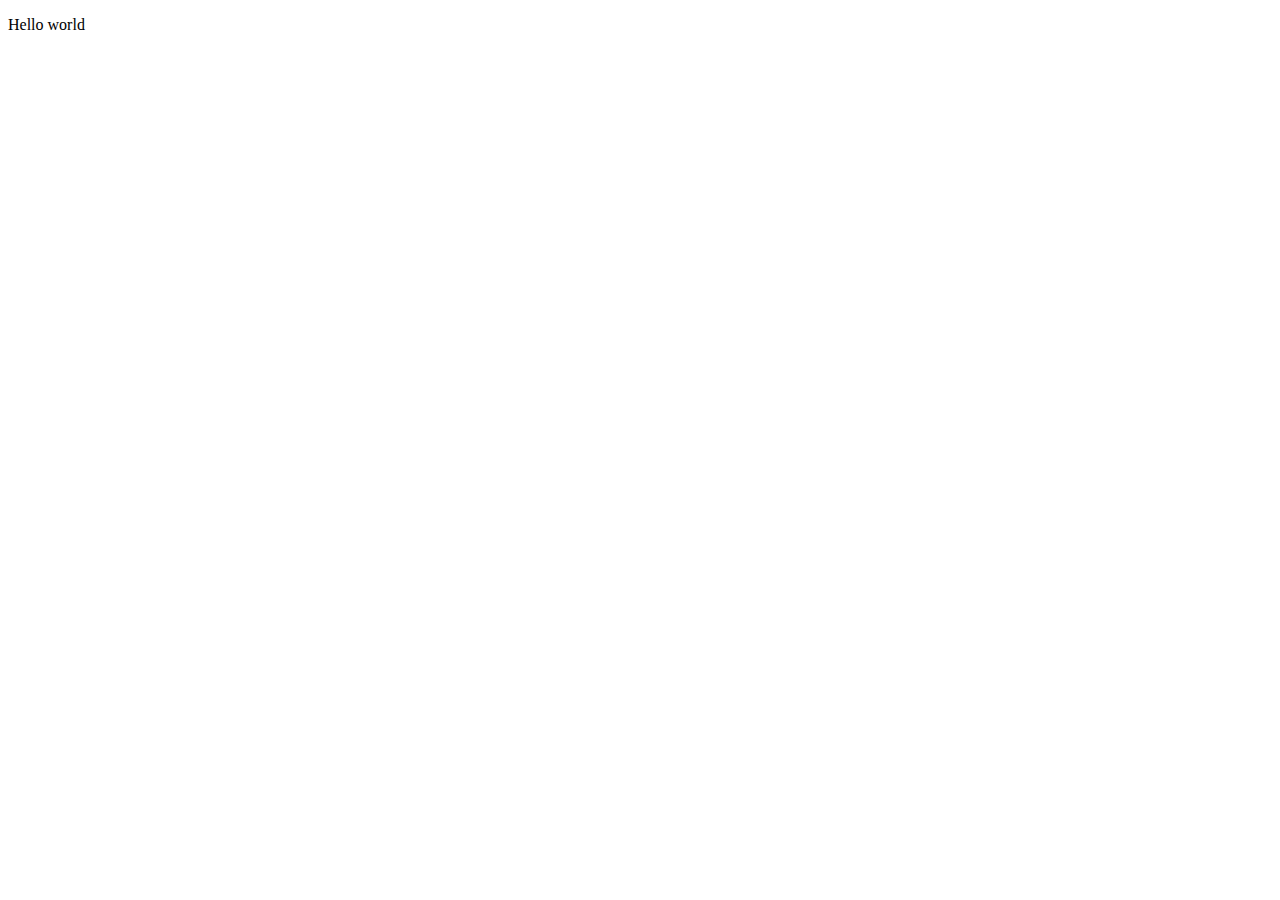
==== index.html @ a993a00d "Initial commit" ====
<!DOCTYPE html>
<html>

    <head>
        <meta charset="utf-8">
        <meta name="viewport" content="width=device-width">
        <title>replit</title>
        <link href="style.css" rel="stylesheet" type="text/css" />
    </head>

    <body>
        <p>Hello world</p>
    </body>

</html>
---- style.css ----
html {
  height: 100%;
  width: 100%;
}
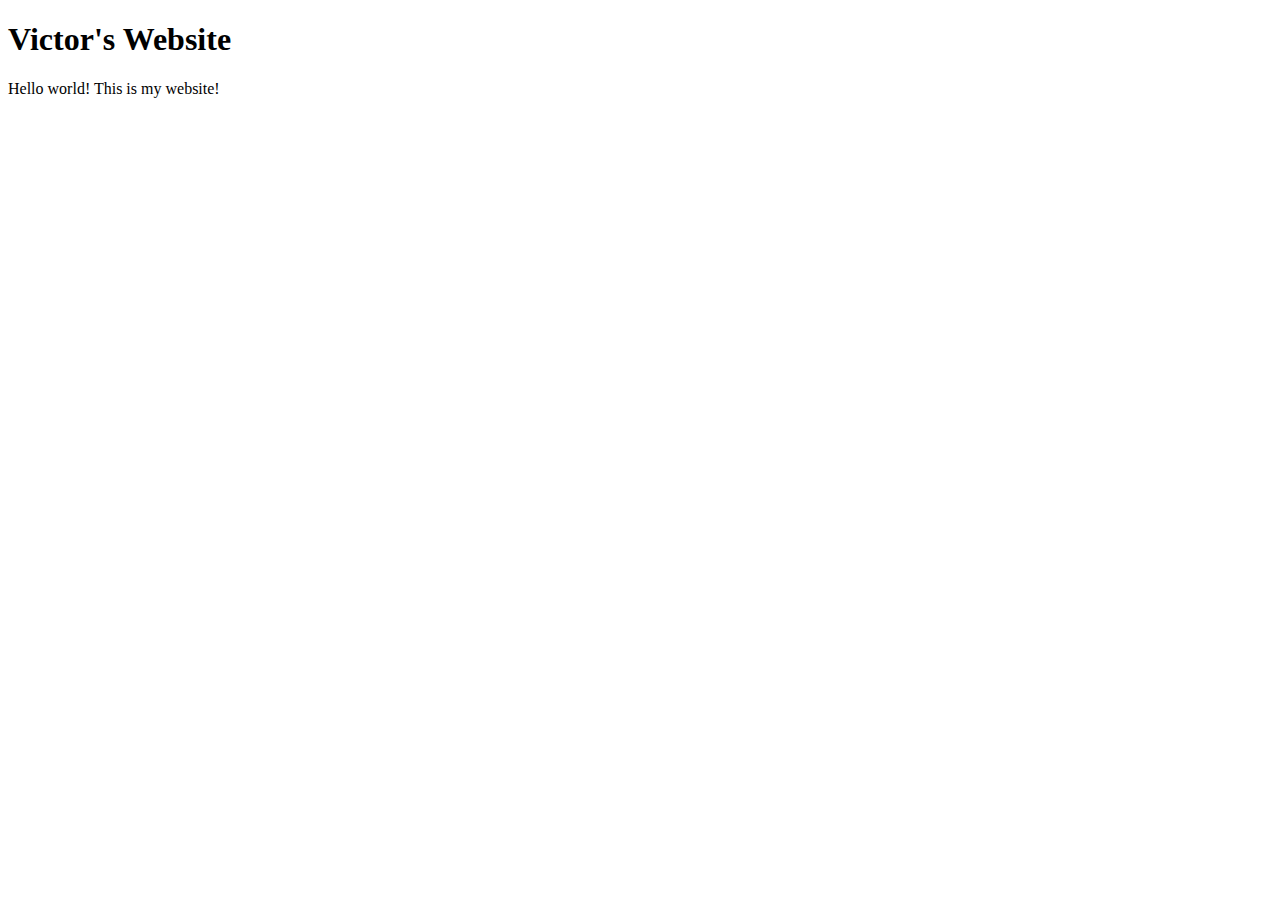
==== commit 527e7201: "get the page running" ====
--- a/index.html
+++ b/index.html
@@ -4,12 +4,13 @@
     <head>
         <meta charset="utf-8">
         <meta name="viewport" content="width=device-width">
-        <title>replit</title>
+        <title>Victor</title>
         <link href="style.css" rel="stylesheet" type="text/css" />
     </head>
 
     <body>
-        <p>Hello world</p>
+        <h1>Victor's Website</h1>
+        <p>Hello world! This is my website!</p>
     </body>
 
 </html>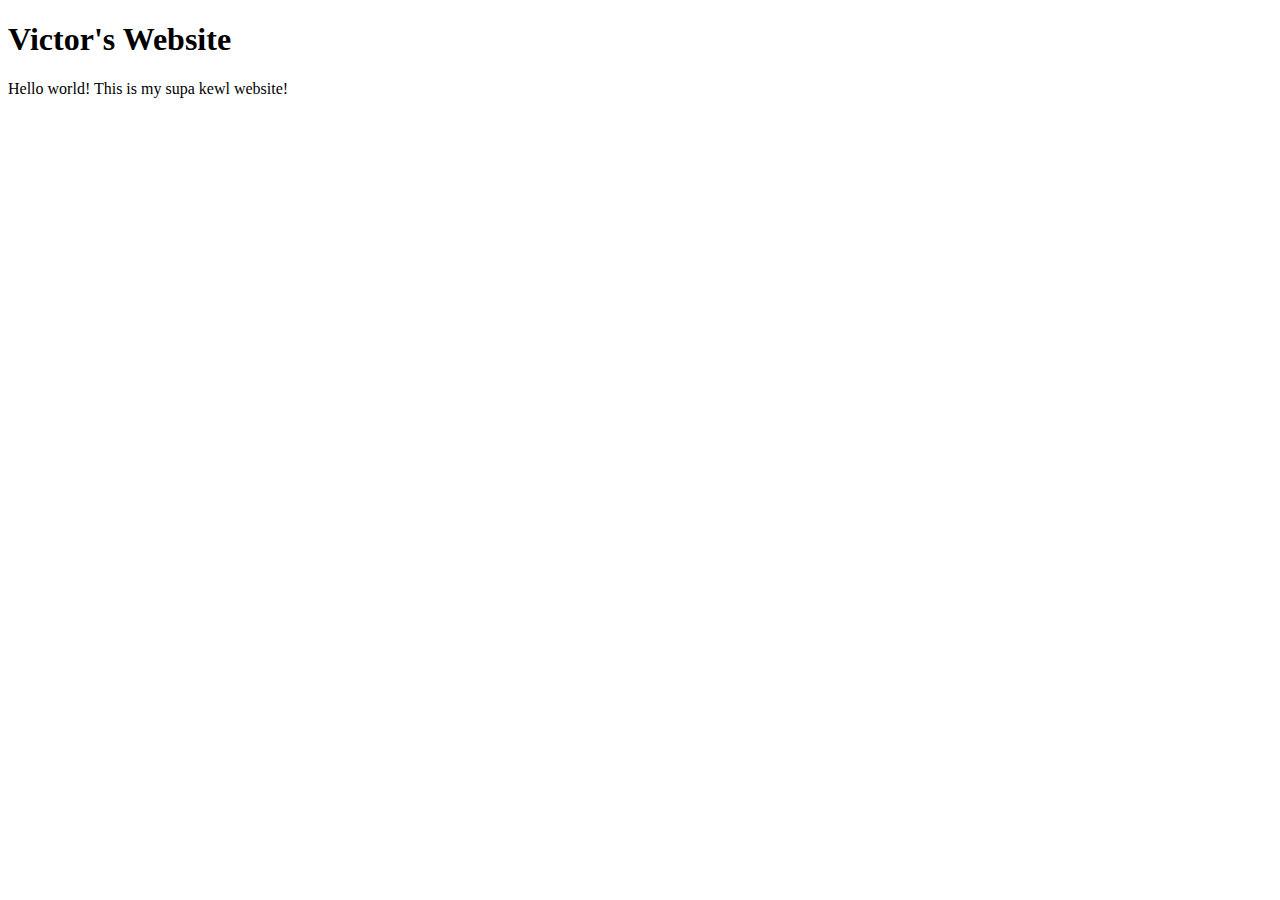
==== commit dc6ea2c5: "another commit to test integrations" ====
--- a/index.html
+++ b/index.html
@@ -1,16 +1,17 @@
 <!DOCTYPE html>
 <html>
+<!--useless comment just so i can commit again-->
 
-    <head>
-        <meta charset="utf-8">
-        <meta name="viewport" content="width=device-width">
-        <title>Victor</title>
-        <link href="style.css" rel="stylesheet" type="text/css" />
-    </head>
+<head>
+  <meta charset="utf-8">
+  <meta name="viewport" content="width=device-width">
+  <title>Victor</title>
+  <link href="style.css" rel="stylesheet" type="text/css" />
+</head>
 
-    <body>
-        <h1>Victor's Website</h1>
-        <p>Hello world! This is my website!</p>
-    </body>
+<body>
+  <h1>Victor's Website</h1>
+  <p>Hello world! This is my supa kewl website!</p>
+</body>
 
 </html>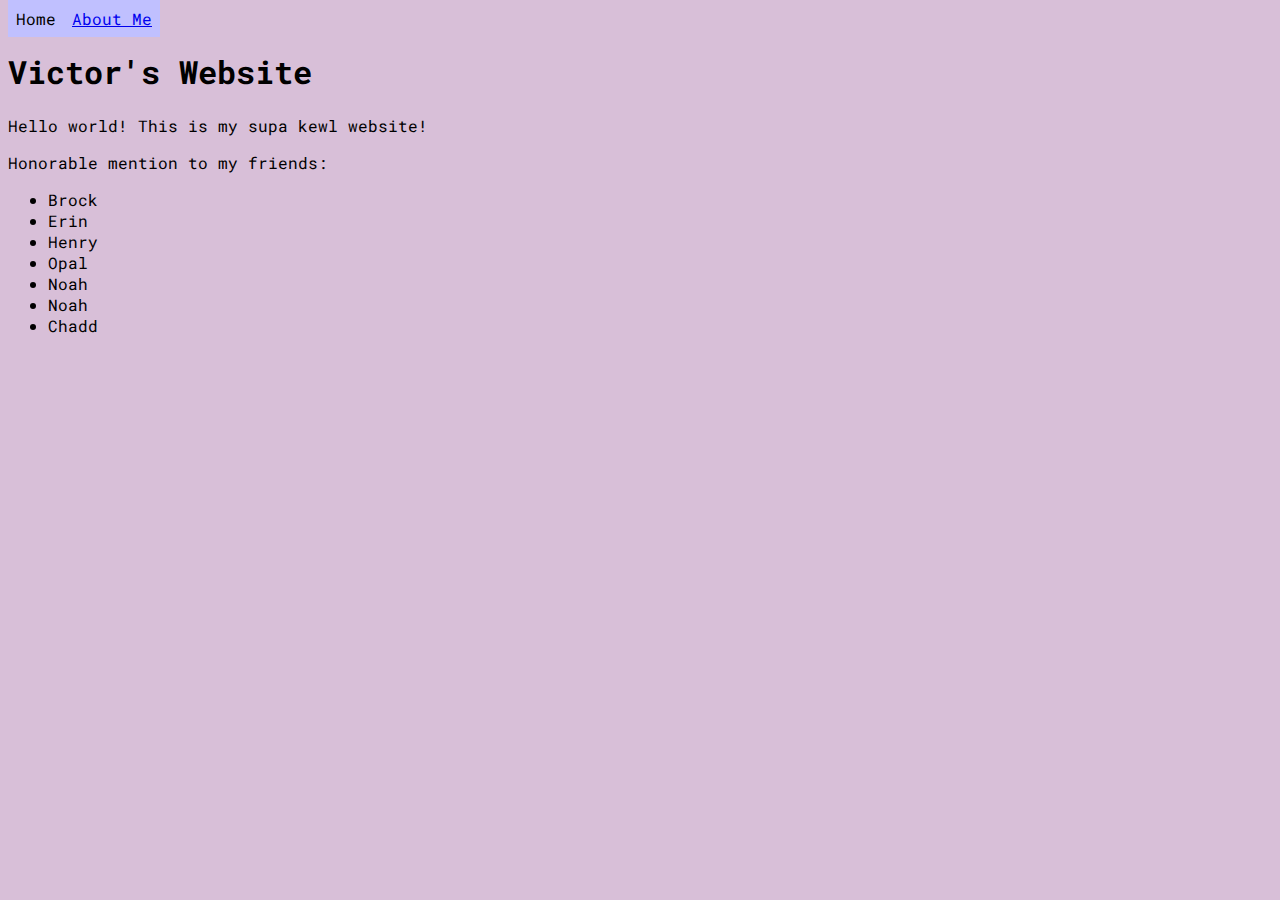
==== commit e0f79eb0: "Made nav bar semi-good, added Henry to friends" ====
--- a/index.html
+++ b/index.html
@@ -1,17 +1,36 @@
 <!DOCTYPE html>
 <html>
-<!--useless comment just so i can commit again-->
 
 <head>
   <meta charset="utf-8">
   <meta name="viewport" content="width=device-width">
   <title>Victor</title>
   <link href="style.css" rel="stylesheet" type="text/css" />
+  <link href="index.css" rel="stylesheet" type="text/css" />
 </head>
 
 <body>
+  <nav>
+    <ul>
+      <li>
+        <p id="current">Home</p>
+      </li>
+      <li><a href="./about.html">About Me</a></li>
+    </ul>
+  </nav>
+  <br />
   <h1>Victor's Website</h1>
   <p>Hello world! This is my supa kewl website!</p>
+  <p>Honorable mention to my friends:</p>
+  <ul>
+    <li>Brock</li>
+    <li>Erin</li>
+    <li>Henry</li>
+    <li>Opal</li>
+    <li>Noah</li>
+    <li>Noah</li>
+    <li>Chadd</li>
+  </ul>
 </body>
 
 </html>--- a/style.css
+++ b/style.css
@@ -1,4 +1,31 @@
-html {
-  height: 100%;
-  width: 100%;
+@import url('https://fonts.googleapis.com/css2?family=Roboto+Mono&display=swap');
+
+body {
+  background-color: thistle;
+  font-family: 'Roboto Mono', monospace;
 }
+
+nav {
+  display: block;
+}
+
+nav>ul {
+  list-style-type: none;
+  margin: 0;
+  padding: 0;
+  display: block;
+
+}
+
+nav>ul>li {
+  display: inline-block;
+  float: left;
+}
+
+nav>ul>li>a,
+p#current {
+
+  background-color: #c0c0FF;
+  display: inline;
+  padding: 8px;
+}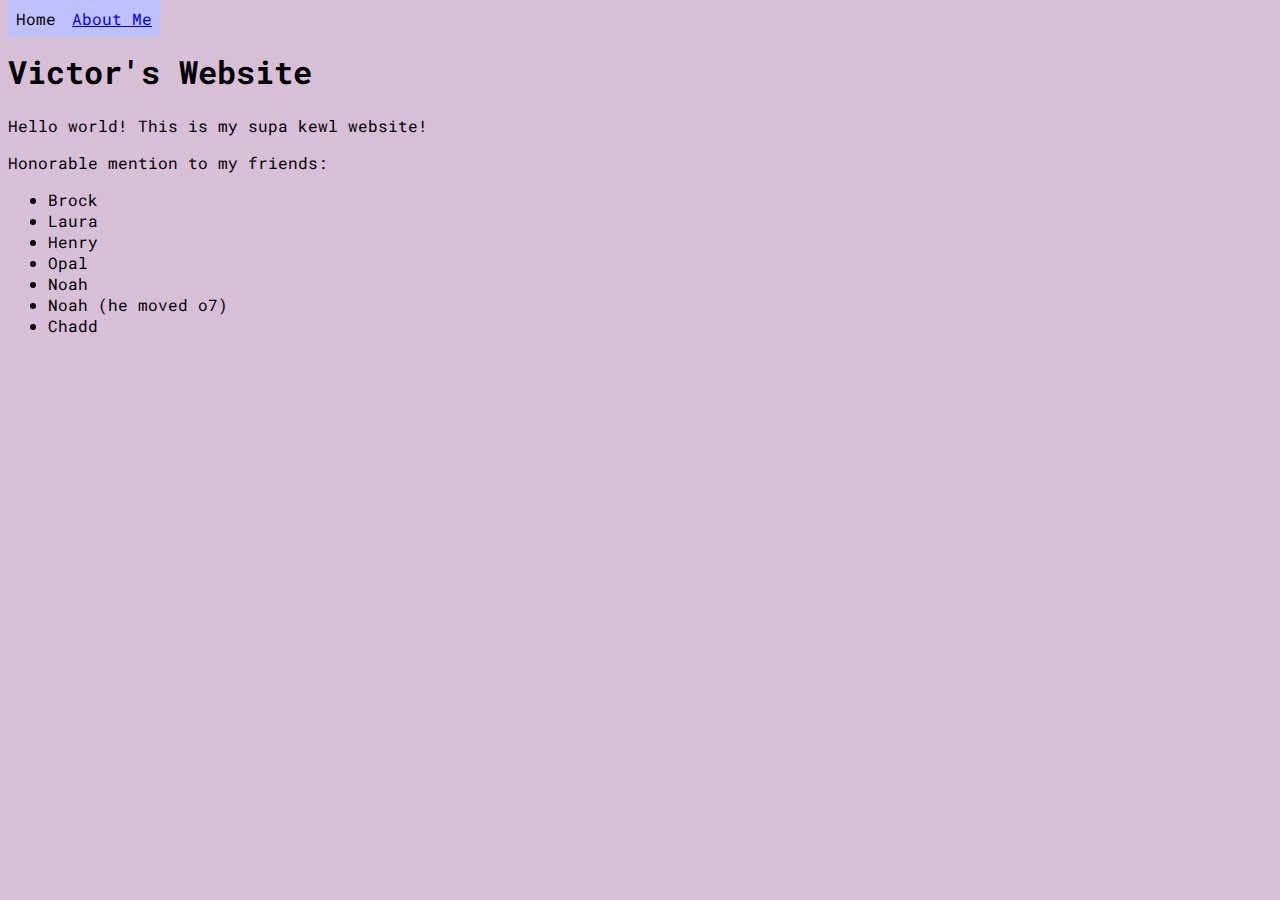
==== commit e5592300: "added a new enjoyed thing, updated laura's name wahoo" ====
--- a/index.html
+++ b/index.html
@@ -24,11 +24,11 @@
   <p>Honorable mention to my friends:</p>
   <ul>
     <li>Brock</li>
-    <li>Erin</li>
+    <li>Laura</li>
     <li>Henry</li>
     <li>Opal</li>
     <li>Noah</li>
-    <li>Noah</li>
+    <li>Noah (he moved o7)</li>
     <li>Chadd</li>
   </ul>
 </body>
